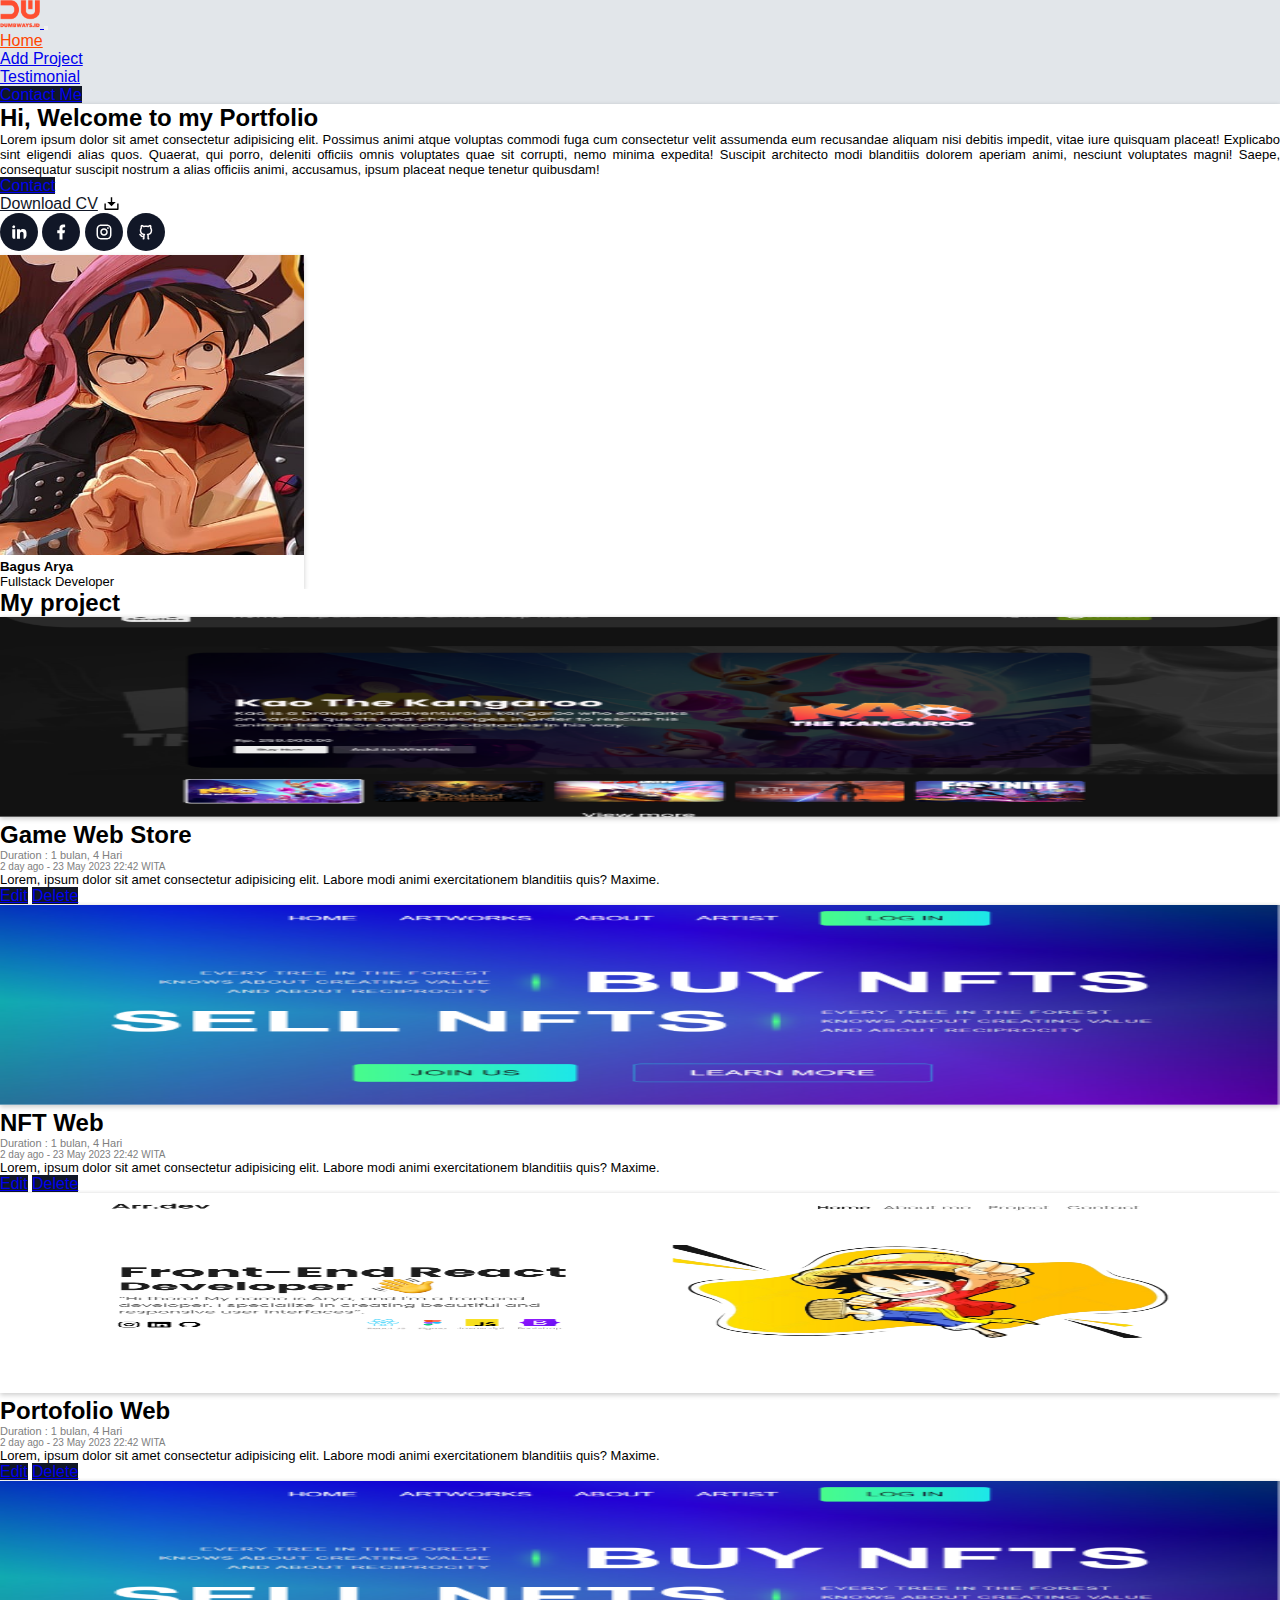
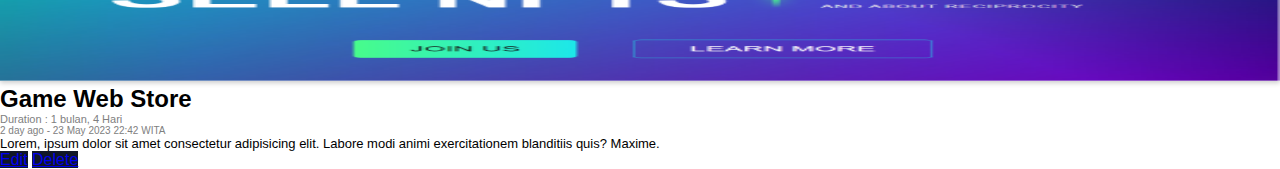
==== index.html @ b903e71a "first push task 10" ====
<!DOCTYPE html>
<html lang="en">
<head>
    <meta charset="UTF-8">
    <meta http-equiv="X-UA-Compatible" content="IE=edge">
    <meta name="viewport" content="width=device-width, initial-scale=1.0">
    <title>Home</title>
    <link href="https://cdn.jsdelivr.net/npm/bootstrap@5.3.0/dist/css/bootstrap.min.css" rel="stylesheet" integrity="sha384-9ndCyUaIbzAi2FUVXJi0CjmCapSmO7SnpJef0486qhLnuZ2cdeRhO02iuK6FUUVM" crossorigin="anonymous">
    <link rel="stylesheet" href="./css/style.css">
    <link rel="stylesheet" href="./css/blog.css">
</head>
<body> 
    <nav class="navbar navbar-expand-lg bg-light">
        <div class="container">
          <a class="navbar-brand" href="#">
            <img src="assets/images/png/logo.png" width="40"/>
          </a>
          <button
            class="navbar-toggler"
            type="button"
            data-bs-toggle="collapse"
            data-bs-target="#navbarTogglerDemo02"
            aria-control="navbarTogglerDemo02"
            aria-expanded="false"
            aria-label="Toggle Navigation"
            onclick="openHamburger()"
          >
            <span class="navbar-toggler-icon"></span>
          </button>
          <div class="collapse navbar-collapse" id="navbarTogglerDemo02">
            <ul class="navbar-nav ms-4 me-auto mb-2 mb-lg-0">
              <li class="nav-item">
                <a class="nav-link active" aria-current="page" href="index.html">Home</a>
              </li>
              <li class="nav-item">
                <a class="nav-link "aria-current="page" href="add-project.html">Add Project</a>
              </li>
              <li class="nav-item">
                <a class="nav-link "aria-current="page" href="testimonial.html">Testimonial</a>
              </li>
            </ul>
            <a href="contact.html" class="btn bg-btn text-white px-3">Contact Me</a>
          </div>
        </div>
      </nav>
  
  
      <section class="container mt-3 mb-5 py-4 px-5 rounded-4 card-profile">
        <div class="row d-flex align-item-center justify-content-center">
          <div class="desc col-lg-6 col-md-12 col-sm-12 p-0 d-flex flex-column justify-content-center align-item-center">
            <h2 class="fw-bold">Hi, Welcome to my Portfolio</h2>
            <p class="detail-desc mt-3">Lorem ipsum dolor sit amet consectetur adipisicing elit. Possimus animi atque voluptas commodi fuga cum consectetur velit assumenda eum recusandae aliquam nisi debitis impedit, vitae iure quisquam placeat! Explicabo sint eligendi alias quos. Quaerat, qui porro, deleniti officiis omnis voluptates quae sit corrupti, nemo minima expedita! Suscipit architecto modi blanditiis dolorem aperiam animi, nesciunt voluptates magni! Saepe, consequatur suscipit nostrum a alias officiis animi, accusamus, ipsum placeat neque tenetur quibusdam!</p>
            <div class="button-desc d-flex align-item-center mt-2 mb-3">  
              <a href="contact.html" class="btn bg-btn text-white px-3 me-3">Contact</a>
              <a href="" class="download text-decoration-none">Download CV <img class="download-img" src="./assets/images/svg/download.svg" alt="" width="17"></a>
            </div>
            <div class="social mt-5">
                <a href="https://www.linkedin.com/in/i-gede-bagus-arya-negara-2a7516274"><img src="./assets//images/svg/linkedin.svg" alt=""></a>
                <a href="https://www.facebook.com/bagusarya.bagusarya.961?mibextid=ZbWKwL"><img src="./assets/images/svg/facebook.svg" alt=""></a>
                <a href="https://www.instagram.com/bagusaryaa_/"><img src="./assets/images/svg/instagram.svg" alt=""></a>
                <a href="https://github.com/IGBagusAryaN"><img src="./assets/images/svg/github.svg" alt=""></a>
            </div>
          </div>

        <div class="card col-6 col-md-12 col-sm-12 rounded-4 p-0 mt-5 ms-sm-5" style="width: 19rem;">
            <img src="./assets/images/png/luffy.jpg" class="card-img-top rounded-top-4" alt="...">
            <div class="card-body text-center">
              <h5 class="card-title">Bagus Arya</h5>
              <p class="card-text">Fullstack Developer</p>
            </div>
        </div>
      </section>


      <section class="container-fluid project p-5 ">
        <div class="text-center">
          <h2 class="fw-bold mb-5">My project</h2>
        </div>
        <div class="row p-lg-5 project">
          <div class="col-lg-4 col-md-6 col-sm-12">
            <div class="card mb-5 shadow-sm p-3 rounded-3">
              <img src="assets/images/png/game-web.png" class="img-fluid rounded-3" alt="">
              <div class="card-body">
                <div class="card-title">
                  <h2>Game Web Store</h2>
                </div>
                <div class="duration-project">Duration : 1 bulan, 4 Hari</div>
                <div class="post-time-project">2 day ago - 23 May 2023 22:42 WITA</div>
                <div class="card-text mt-3 ">
                  <p>Lorem, ipsum dolor sit amet consectetur adipisicing elit. Labore modi animi exercitationem blanditiis quis? Maxime.</p> 
                </div>
                <div class="button-project d-flex gap-2">
                  <a href="#" class="btn bg-btn rounded-4 text-white px-3">Edit</a>
                  <a href="#" class="btn bg-btn rounded-4 text-white px-3">Delete</a>
                </div>
              </div>
            </div>
          </div>
          <div class="col-lg-4 col-md-6 col-sm-12">
            <div class="card mb-5 shadow-sm p-3 rounded-3">
              <img src="assets/images/png/nft.png" class="img-fluid rounded-3" alt="">
              <div class="card-body">
                <div class="card-title">
                  <h2>NFT Web</h2></div>
                  <div class="duration-project">Duration : 1 bulan, 4 Hari</div>
                <div class="post-time-project">2 day ago - 23 May 2023 22:42 WITA</div>
                <div class="card-text mt-3">
                  <p>Lorem, ipsum dolor sit amet consectetur adipisicing elit. Labore modi animi exercitationem blanditiis quis? Maxime.</p> 
                </div>
                <div class="button-project d-flex gap-2">
                  <a href="#" class="btn bg-btn rounded-4 text-white px-3">Edit</a>
                  <a href="#" class="btn bg-btn rounded-4 text-white px-3">Delete</a>
                </div>
              </div>
            </div>
          </div>
          <div class="col-lg-4 col-md-6 col-sm-12">
            <div class="card mb-5 shadow-sm p-3 rounded-3">
              <img src="assets/images/png/portf.png" class="img-fluid rounded-3" alt="">
              <div class="card-body">
                <div class="card-title">
                  <h2>Portofolio Web</h2></div>
                  <div class="duration-project">Duration : 1 bulan, 4 Hari</div>
                <div class="post-time-project">2 day ago - 23 May 2023 22:42 WITA</div>
                <div class="card-text mt-3">
                  <p>Lorem, ipsum dolor sit amet consectetur adipisicing elit. Labore modi animi exercitationem blanditiis quis? Maxime.</p> 
                </div>
                <div class="button-project d-flex gap-2">
                  <a href="#" class="btn bg-btn rounded-4 text-white px-3">Edit</a>
                  <a href="#" class="btn bg-btn rounded-4 text-white px-3">Delete</a>
                </div>
              </div>
            </div>
          </div>
          <div class="col-lg-4 col-md-6 col-sm-12">
            <div class="card mb-5 shadow-sm p-3 rounded-3">
              <img src="assets/images/png/nft.png" class="img-fluid rounded-3" alt="">
              <div class="card-body">
                <div class="card-title">
                  <h2>Game Web Store</h2></div>
                  <div class="duration-project">Duration : 1 bulan, 4 Hari</div>
                <div class="post-time-project">2 day ago - 23 May 2023 22:42 WITA</div>
                <div class="card-text mt-3">
                  <p>Lorem, ipsum dolor sit amet consectetur adipisicing elit. Labore modi animi exercitationem blanditiis quis? Maxime.</p> 
                </div>
                <div class="button-project d-flex gap-2">
                  <a href="#" class="btn bg-btn rounded-4 text-white px-3">Edit</a>
                  <a href="#" class="btn bg-btn rounded-4 text-white px-3">Delete</a>
                </div>
              </div>
            </div>
          </div>
        </div>
        
      </section>
    

    <script src="js/index.js"></script>
</body>
</html>
---- css/style.css ----
* {
    font-family: "Poppins", sans-serif;
    margin: 0;
    padding: 0;
    box-sizing: border-box;
  }

  body {
    background-color: #E2E6EA;
  }

  h2{
    font-size: 24px;
  }

  p{
    font-size: 13px;
  }
  
  .bg-btn {
    background-color: #111727 !important;
  }
  
  .bg-btn:hover {
    background-color: orangered !important;
  }
  
  .active {
    color: orangered !important;
  }

  .btn-active {
    background-color: orangered !important;
  }

  .card-profile{
    box-shadow: 0 2px 5px rgba(0, 0, 0, 0.3);
  }

  .desc{
    /* max-width: 600px; */
    text-align: justify;
  }

  .card{
    box-shadow: 0 2px 5px rgba(0, 0, 0, 0.2);
    transition: .2s;
  }

  .card:hover {
    transform: translateY(-10px);
  }

  .card-img-top {
    height: 300px;
    width: 100%;
  }

  .download{
    color: #111727;
    display: flex;
    align-items: center;
    gap: 5px;
  }

  .social img{
    background-color: #111727;
    padding: 10px;
    border-radius: 50%;
    cursor: pointer;
  }

  .social img:hover{
    background-color: orangered;
  }

  .card-profile, .project{
    background-color: white;
  }

  .img-fluid{
    width: 100%;
    height: 200px;
    box-shadow: 0 2px 5px rgba(0, 0, 0, 0.2);
    
  }

  .duration-project {
    font-size: 11px;
    color: gray;
  }
  
  .post-time-project {
    font-size: 10px;
    color: gray;
  }
  
  .button-project .btn{
    width: 100%;
  }

  .bg-form{
    background-color: #E2E6EA;
  }
  
  .container-form{
    width: 40%;
  }
  
  .form-control{
    box-shadow: 0 2px 5px rgba(0, 0, 0, 0.1);
  }

  input{
    cursor: pointer;
  }



  @media only screen and (max-width: 550px) {
    .container-form{
      width: 100%;
    }

    }
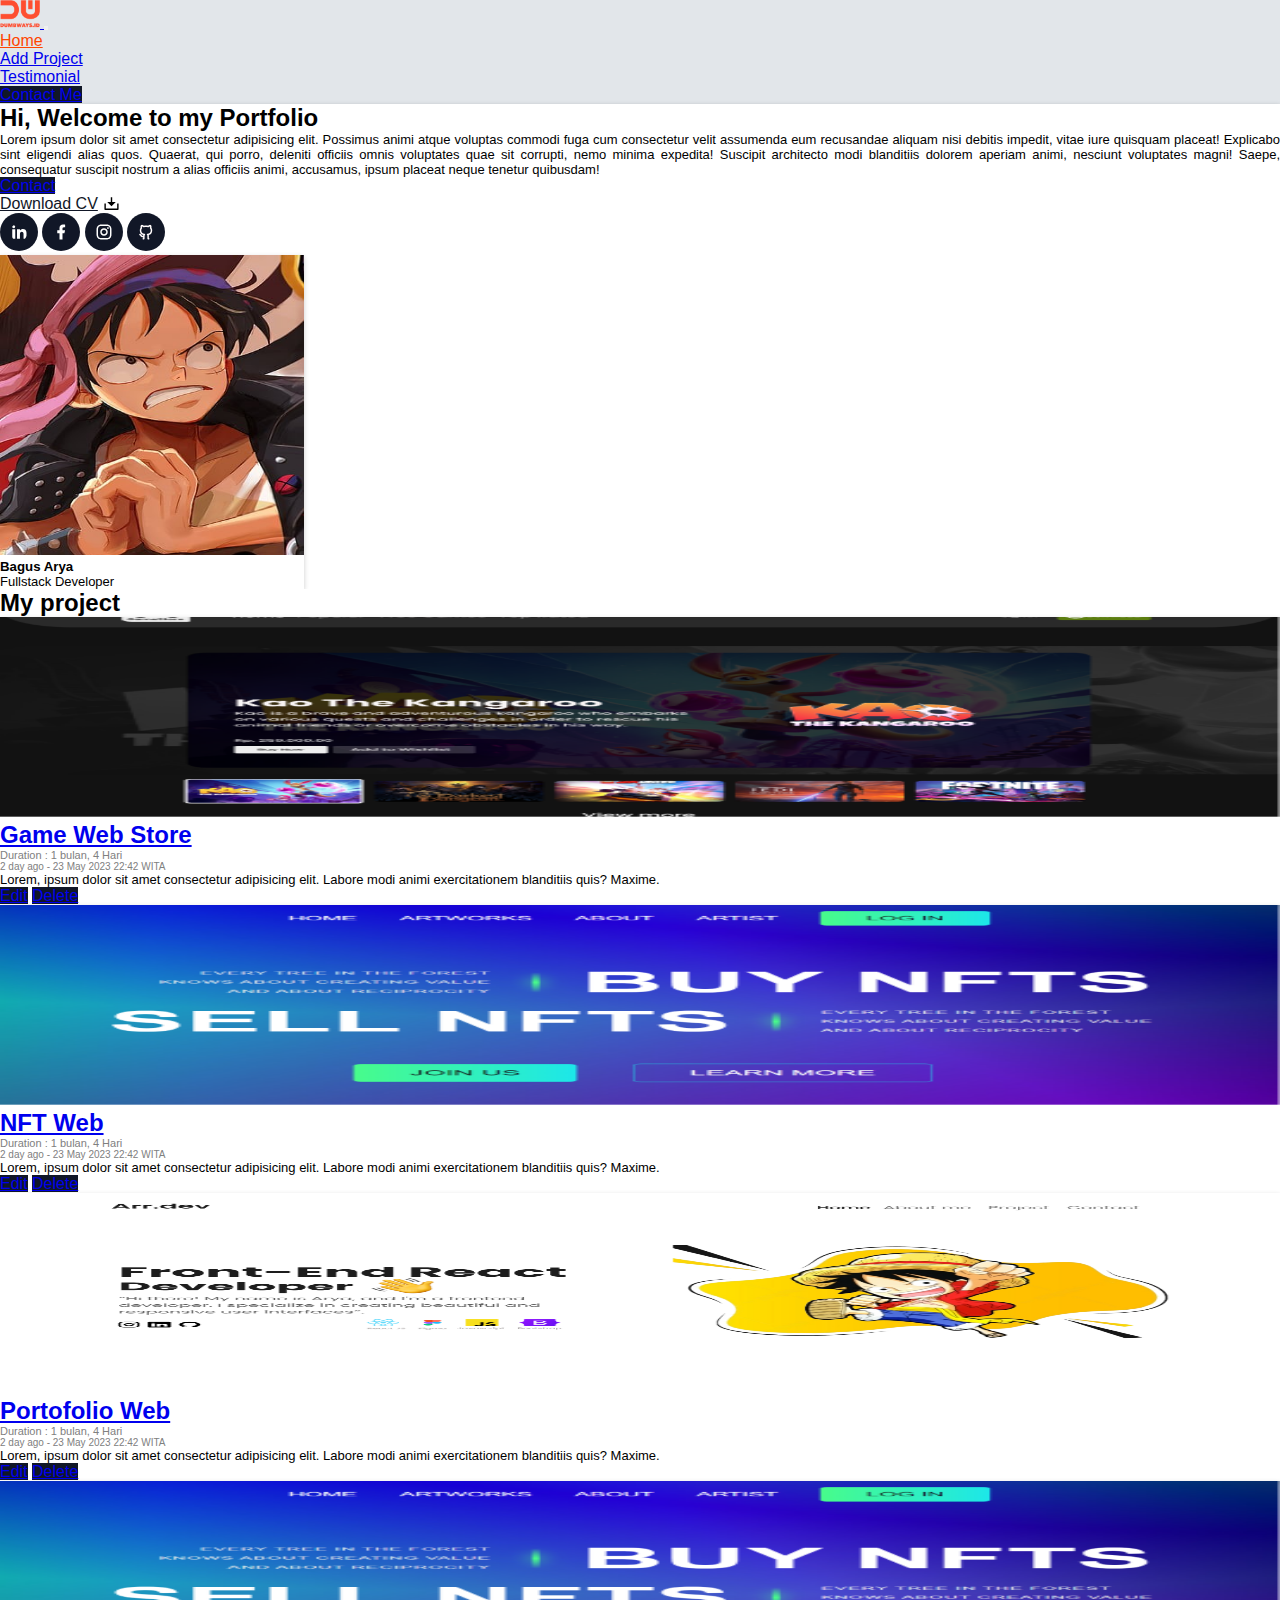
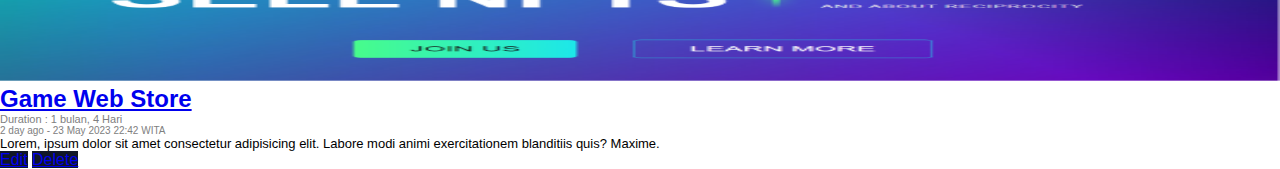
==== commit 273ffa29: "first push task 10" ====
--- a/index.html
+++ b/index.html
@@ -19,30 +19,33 @@
             class="navbar-toggler"
             type="button"
             data-bs-toggle="collapse"
-            data-bs-target="#navbarTogglerDemo02"
-            aria-control="navbarTogglerDemo02"
+            data-bs-target="#navbarToggler"
+            aria-control="navbarToggler"
             aria-expanded="false"
             aria-label="Toggle Navigation"
-            onclick="openHamburger()"
           >
             <span class="navbar-toggler-icon"></span>
           </button>
-          <div class="collapse navbar-collapse" id="navbarTogglerDemo02">
+          <div class="collapse navbar-collapse" id="navbarToggler">
             <ul class="navbar-nav ms-4 me-auto mb-2 mb-lg-0">
-              <li class="nav-item">
+              <li class="nav-item text-center">
                 <a class="nav-link active" aria-current="page" href="index.html">Home</a>
               </li>
-              <li class="nav-item">
-                <a class="nav-link "aria-current="page" href="add-project.html">Add Project</a>
+              <li class="nav-item text-center">
+                <a class="nav-link  "aria-current="page" href="add-project.html">Add Project</a>
               </li>
-              <li class="nav-item">
+              <li class="nav-item text-center">
                 <a class="nav-link "aria-current="page" href="testimonial.html">Testimonial</a>
               </li>
             </ul>
-            <a href="contact.html" class="btn bg-btn text-white px-3">Contact Me</a>
+            <div class="text-center ms-4">
+              <a href="contact.html" class="btn bg-btn text-white px-3">Contact Me</a>
+            </div>
+            
           </div>
         </div>
       </nav>
+      
   
   
       <section class="container mt-3 mb-5 py-4 px-5 rounded-4 card-profile">
@@ -74,16 +77,16 @@
 
       <section class="container-fluid project p-5 ">
         <div class="text-center">
-          <h2 class="fw-bold mb-5">My project</h2>
+          <h2 class="fw-bold mb-3">My project</h2>
         </div>
-        <div class="row p-lg-5 project">
+        <div class="row p-lg-5">
           <div class="col-lg-4 col-md-6 col-sm-12">
             <div class="card mb-5 shadow-sm p-3 rounded-3">
               <img src="assets/images/png/game-web.png" class="img-fluid rounded-3" alt="">
               <div class="card-body">
-                <div class="card-title">
+                <a href="project-detail/project-detail1.html" class="card-title">
                   <h2>Game Web Store</h2>
-                </div>
+                </a>
                 <div class="duration-project">Duration : 1 bulan, 4 Hari</div>
                 <div class="post-time-project">2 day ago - 23 May 2023 22:42 WITA</div>
                 <div class="card-text mt-3 ">
@@ -100,8 +103,8 @@
             <div class="card mb-5 shadow-sm p-3 rounded-3">
               <img src="assets/images/png/nft.png" class="img-fluid rounded-3" alt="">
               <div class="card-body">
-                <div class="card-title">
-                  <h2>NFT Web</h2></div>
+                <a href="project-detail/project-detail3.html" class="card-title">
+                  <h2>NFT Web</h2></a>
                   <div class="duration-project">Duration : 1 bulan, 4 Hari</div>
                 <div class="post-time-project">2 day ago - 23 May 2023 22:42 WITA</div>
                 <div class="card-text mt-3">
@@ -118,8 +121,9 @@
             <div class="card mb-5 shadow-sm p-3 rounded-3">
               <img src="assets/images/png/portf.png" class="img-fluid rounded-3" alt="">
               <div class="card-body">
-                <div class="card-title">
-                  <h2>Portofolio Web</h2></div>
+                <a href="project-detail/project-detail2.html" class="card-title">
+                  <h2>Portofolio Web</h2>
+                </a>
                   <div class="duration-project">Duration : 1 bulan, 4 Hari</div>
                 <div class="post-time-project">2 day ago - 23 May 2023 22:42 WITA</div>
                 <div class="card-text mt-3">
@@ -136,8 +140,8 @@
             <div class="card mb-5 shadow-sm p-3 rounded-3">
               <img src="assets/images/png/nft.png" class="img-fluid rounded-3" alt="">
               <div class="card-body">
-                <div class="card-title">
-                  <h2>Game Web Store</h2></div>
+                <a href="project-detail/project-detail3.html" class="card-title">
+                  <h2>Game Web Store</h2></a>
                   <div class="duration-project">Duration : 1 bulan, 4 Hari</div>
                 <div class="post-time-project">2 day ago - 23 May 2023 22:42 WITA</div>
                 <div class="card-text mt-3">
@@ -155,6 +159,6 @@
       </section>
     
 
-    <script src="js/index.js"></script>
+    <script src="https://cdn.jsdelivr.net/npm/bootstrap@5.3.0/dist/js/bootstrap.bundle.min.js" integrity="sha384-geWF76RCwLtnZ8qwWowPQNguL3RmwHVBC9FhGdlKrxdiJJigb/j/68SIy3Te4Bkz" crossorigin="anonymous"></script>
 </body>
 </html>--- a/css/style.css
+++ b/css/style.css
@@ -81,7 +81,7 @@
   .img-fluid{
     width: 100%;
     height: 200px;
-    box-shadow: 0 2px 5px rgba(0, 0, 0, 0.2);
+    
     
   }
 
@@ -99,9 +99,6 @@
     width: 100%;
   }
 
-  .bg-form{
-    background-color: #E2E6EA;
-  }
   
   .container-form{
     width: 40%;
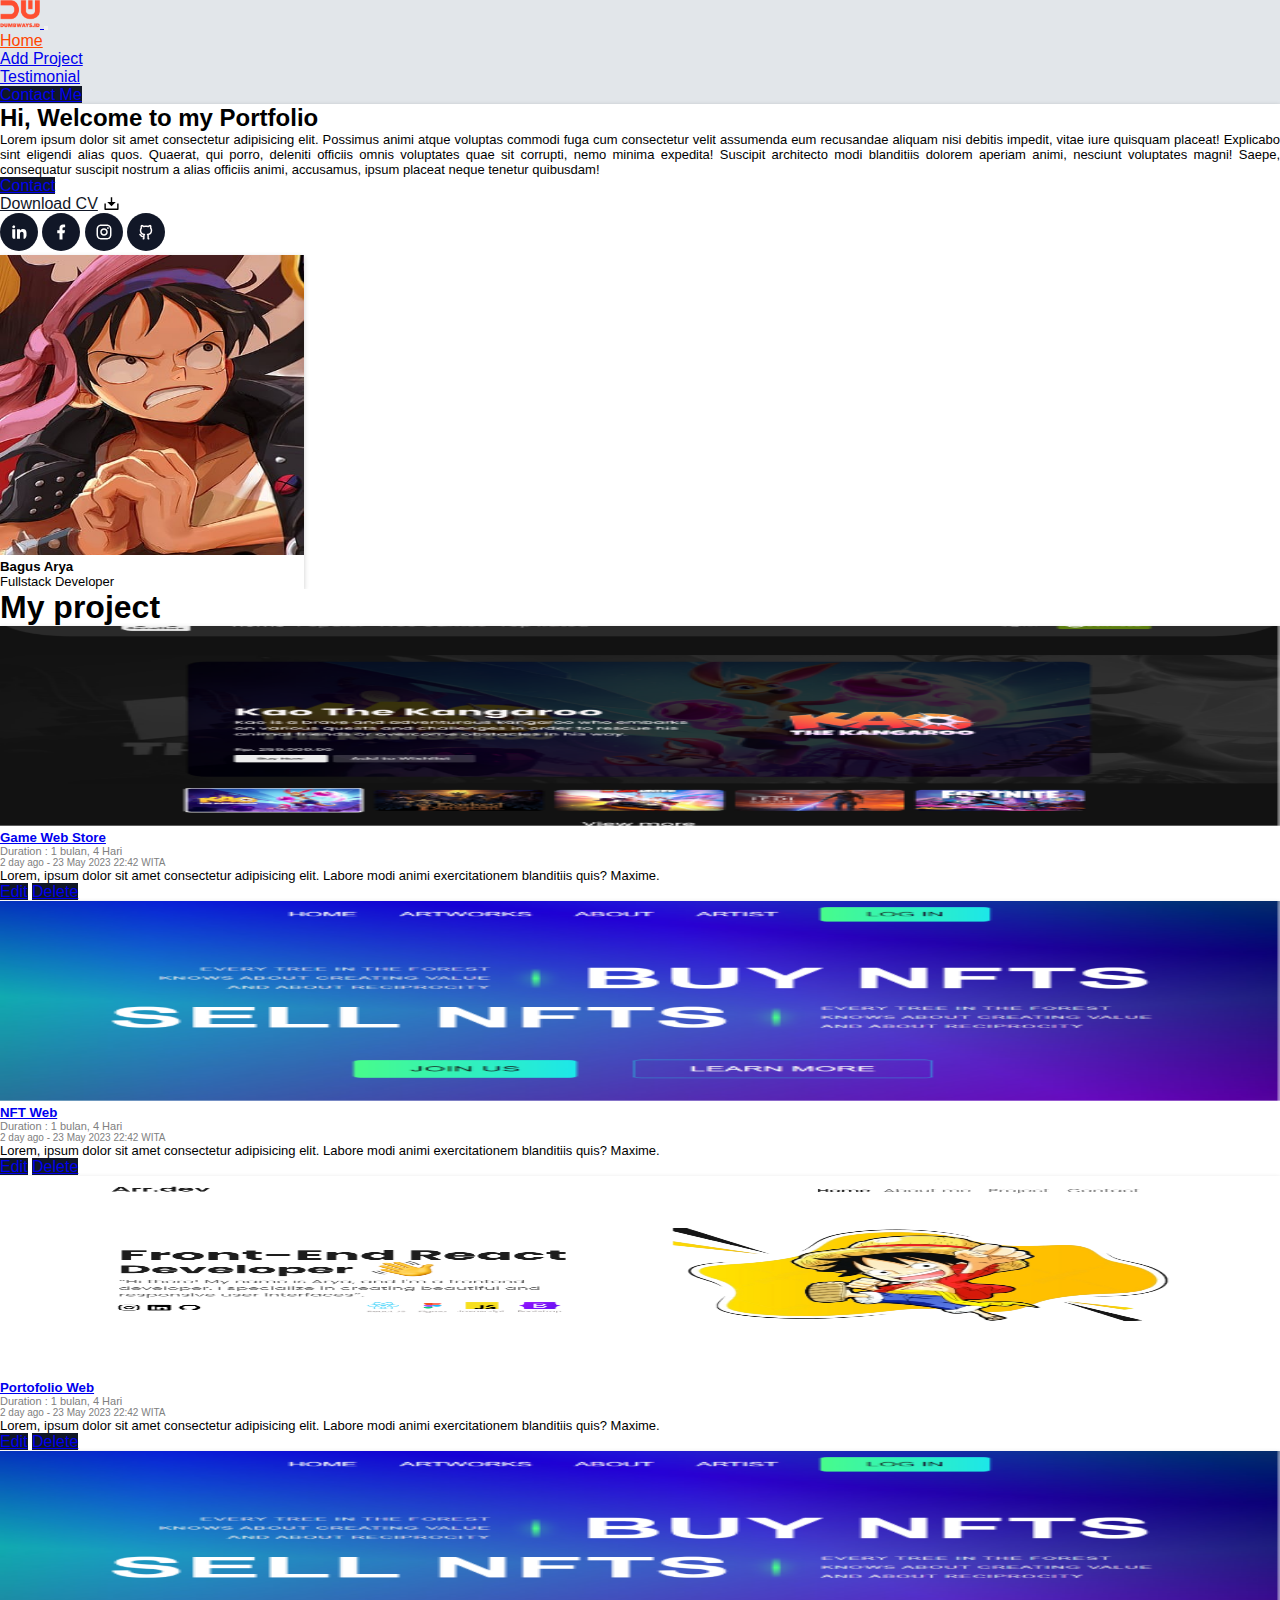
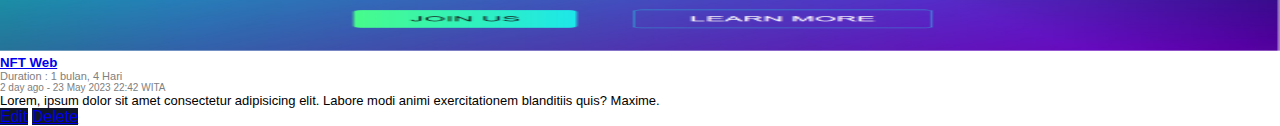
==== commit 67b1b1c9: "first push task 10" ====
--- a/index.html
+++ b/index.html
@@ -77,15 +77,15 @@
 
       <section class="container-fluid project p-5 ">
         <div class="text-center">
-          <h2 class="fw-bold mb-3">My project</h2>
+          <h1 class="fw-bolder mb-3">My project</h1>
         </div>
         <div class="row p-lg-5">
           <div class="col-lg-4 col-md-6 col-sm-12">
             <div class="card mb-5 shadow-sm p-3 rounded-3">
               <img src="assets/images/png/game-web.png" class="img-fluid rounded-3" alt="">
               <div class="card-body">
-                <a href="project-detail/project-detail1.html" class="card-title">
-                  <h2>Game Web Store</h2>
+                <a href="project-detail/project-detail1.html" class="card-title text-decoration-none name-project">
+                  <h5 class="fw-bold">Game Web Store</h5>
                 </a>
                 <div class="duration-project">Duration : 1 bulan, 4 Hari</div>
                 <div class="post-time-project">2 day ago - 23 May 2023 22:42 WITA</div>
@@ -103,8 +103,8 @@
             <div class="card mb-5 shadow-sm p-3 rounded-3">
               <img src="assets/images/png/nft.png" class="img-fluid rounded-3" alt="">
               <div class="card-body">
-                <a href="project-detail/project-detail3.html" class="card-title">
-                  <h2>NFT Web</h2></a>
+                <a href="project-detail/project-detail3.html" class="card-title text-decoration-none name-project">
+                  <h5 class="fw-bold">NFT Web</h5></a>
                   <div class="duration-project">Duration : 1 bulan, 4 Hari</div>
                 <div class="post-time-project">2 day ago - 23 May 2023 22:42 WITA</div>
                 <div class="card-text mt-3">
@@ -121,8 +121,8 @@
             <div class="card mb-5 shadow-sm p-3 rounded-3">
               <img src="assets/images/png/portf.png" class="img-fluid rounded-3" alt="">
               <div class="card-body">
-                <a href="project-detail/project-detail2.html" class="card-title">
-                  <h2>Portofolio Web</h2>
+                <a href="project-detail/project-detail2.html" class="card-title text-decoration-none name-project">
+                  <h5 class="fw-bold">Portofolio Web</h5>
                 </a>
                   <div class="duration-project">Duration : 1 bulan, 4 Hari</div>
                 <div class="post-time-project">2 day ago - 23 May 2023 22:42 WITA</div>
@@ -140,8 +140,8 @@
             <div class="card mb-5 shadow-sm p-3 rounded-3">
               <img src="assets/images/png/nft.png" class="img-fluid rounded-3" alt="">
               <div class="card-body">
-                <a href="project-detail/project-detail3.html" class="card-title">
-                  <h2>Game Web Store</h2></a>
+                <a href="project-detail/project-detail3.html" class="card-title text-decoration-none name-project">
+                  <h5 class="fw-bold">NFT Web</h5></a>
                   <div class="duration-project">Duration : 1 bulan, 4 Hari</div>
                 <div class="post-time-project">2 day ago - 23 May 2023 22:42 WITA</div>
                 <div class="card-text mt-3">
--- a/css/style.css
+++ b/css/style.css
@@ -112,6 +112,14 @@
     cursor: pointer;
   }
 
+  .desc-project {
+    text-align: justify;
+  }
+
+  .name-project:hover{
+    color: orangered;
+  }
+
 
 
   @media only screen and (max-width: 550px) {
